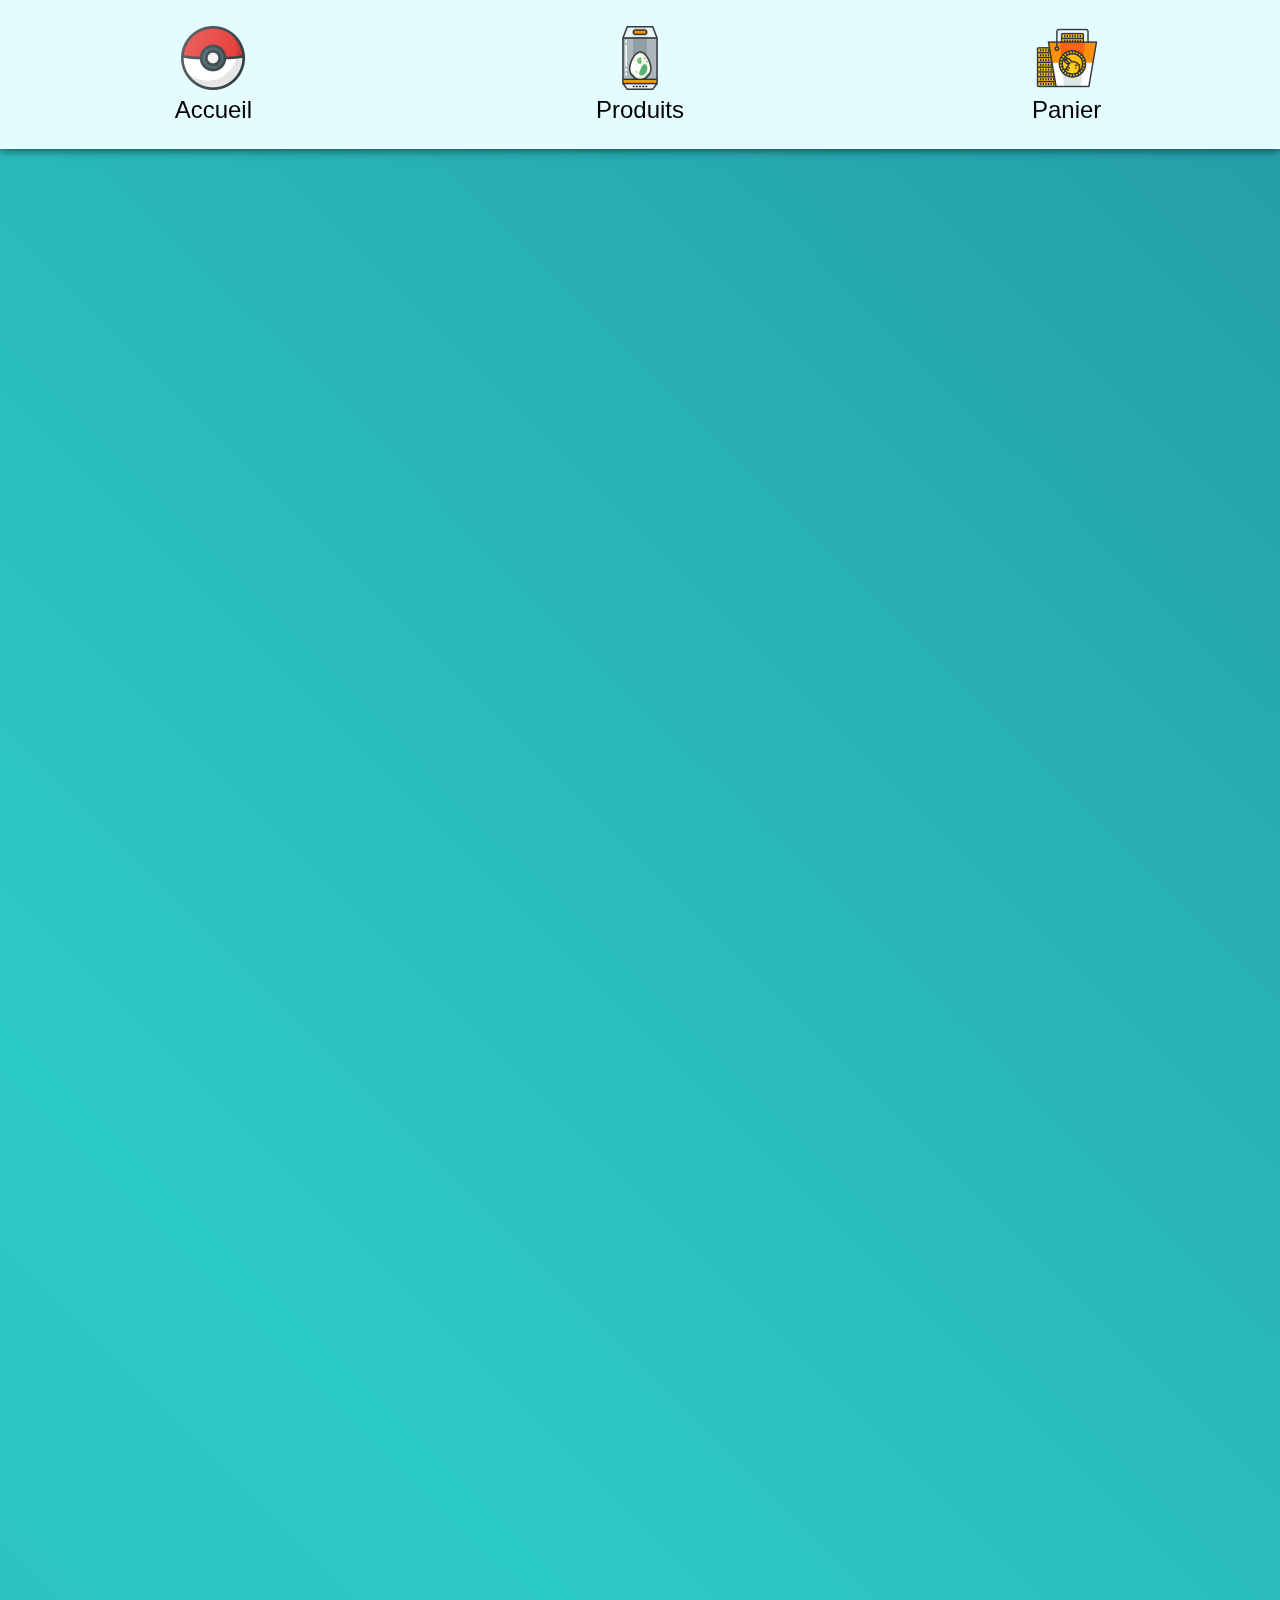
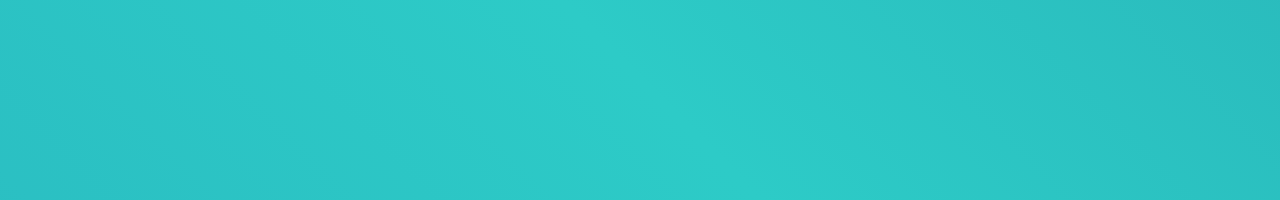
==== panier.html @ 85dd95e3 "💄 button hover animations" ====
<!DOCTYPE html>
<html lang="en">
<head>
    <meta charset="UTF-8">
    <meta name="viewport" content="width=device-width, initial-scale=1.0">
    <link rel="stylesheet" href="style.css">
    <title>Document</title>
</head>
<body>
    
<nav>
    <ul>
        <li><a class="nav_link" href="index.html"><img class="nav_img" src="assets/home.png" alt="Page d'accueil"></a>Accueil</li>
        <li><a class="nav_link" href="produit.html"><img class="nav_img" src="assets/produits.png" alt="Page des produits"></a>Produits</li>
        <li><a class="nav_link" href="panier.html"><img class="nav_img" src="assets/panier.png" alt="Page du panier"></a>Panier</li>
    </ul>
</nav>

    <script src="script.js"></script>
</body>
</html>
---- style.css ----
* {
  margin: 0;
  padding: 0;
  box-sizing: border-box;
}

body {
  font-family: "Roboto", sans-serif;
  background: linear-gradient(45deg, #1C6EA4 0%, #2DCBC7 50%, #144E75 100%);
  background-size: 400% 400%;
  min-height: 200vh;
}

nav {
  display: flex;
  justify-content: space-between;
  align-items: center;
  background-color: rgb(228, 251, 255);
  box-shadow: 0px 0px 10px 0px rgba(0, 0, 0, 0.75);
  padding: 2% 0%;
  height: 20%;
  position: sticky;
  top: 0%;
  font-size: 1.5rem;
}
nav ul {
  display: flex;
  justify-content: space-between;
  align-items: center;
  width: 30%;
  list-style: none;
  width: 100%;
}
nav ul li {
  list-style: none;
  text-align: center;
  display: flex;
  flex-direction: column;
}
nav ul li :hover {
  cursor: pointer;
}
nav ul li a {
  text-decoration: none;
  color: black;
  width: 15%;
  margin-left: auto;
  margin-right: auto;
}
nav ul li a img {
  width: 100%;
}

.bounce {
  animation: bounce 0.5s linear;
}

@keyframes bounce {
  from, 20%, 53%, to {
    animation-timing-function: cubic-bezier(0.215, 0.61, 0.355, 1);
    transform: translate3d(0, 0, 0);
  }
  40%, 43% {
    animation-timing-function: cubic-bezier(0.755, 0.05, 0.855, 0.06);
    transform: translate3d(0, -30px, 0) scaleY(1.1);
  }
  70% {
    animation-timing-function: cubic-bezier(0.755, 0.05, 0.855, 0.06);
    transform: translate3d(0, -15px, 0) scaleY(1.05);
  }
  80% {
    transition-timing-function: cubic-bezier(0.215, 0.61, 0.355, 1);
    transform: translate3d(0, 0, 0) scaleY(0.95);
  }
  90% {
    transform: translate3d(0, -4px, 0) scaleY(1.02);
  }
}
.pokemons {
  display: grid;
  grid-template-columns: repeat(3, 1fr);
  justify-content: center;
  margin: 5%;
}
.pokemons div .pokemon {
  margin: 5%;
  padding: 5%;
  background-color: rgb(228, 251, 255);
  border-radius: 10px;
  display: flex;
  flex-direction: column;
  justify-content: center;
  border: 2px solid black;
  box-shadow: 0px 0px 5px 0px rgba(0, 0, 0, 0.75);
}
.pokemons div .pokemon h1 {
  text-align: center;
  font-size: 2rem;
  margin-bottom: 5%;
}
.pokemons div .pokemon ul {
  display: flex;
  gap: 10px;
  list-style: none;
  margin-top: 3%;
}
.pokemons div .pokemon ul li {
  background-color: grey;
  padding: 3%;
  border-radius: 100px;
}
.pokemons div .pokemon img {
  width: 50%;
  margin-left: auto;
  margin-right: auto;
}
.pokemons div .pokemon button {
  width: -moz-max-content;
  width: max-content;
  margin-left: auto;
  margin-right: auto;
  margin-top: 5%;
  padding: 2%;
  border-radius: 10px;
  background-color: rgb(221, 11, 11);
  color: rgb(203, 240, 240);
  font-size: 1.5rem;
  font-weight: bolder;
  transition: all 0.1s linear;
}
.pokemons div .pokemon button:hover {
  cursor: pointer;
  background-color: rgb(146, 191, 216);
  color: black;
  transform: scale(1.1);
  rotate: 3deg;
  transition: all 0.1s linear;
}/*# sourceMappingURL=style.css.map */
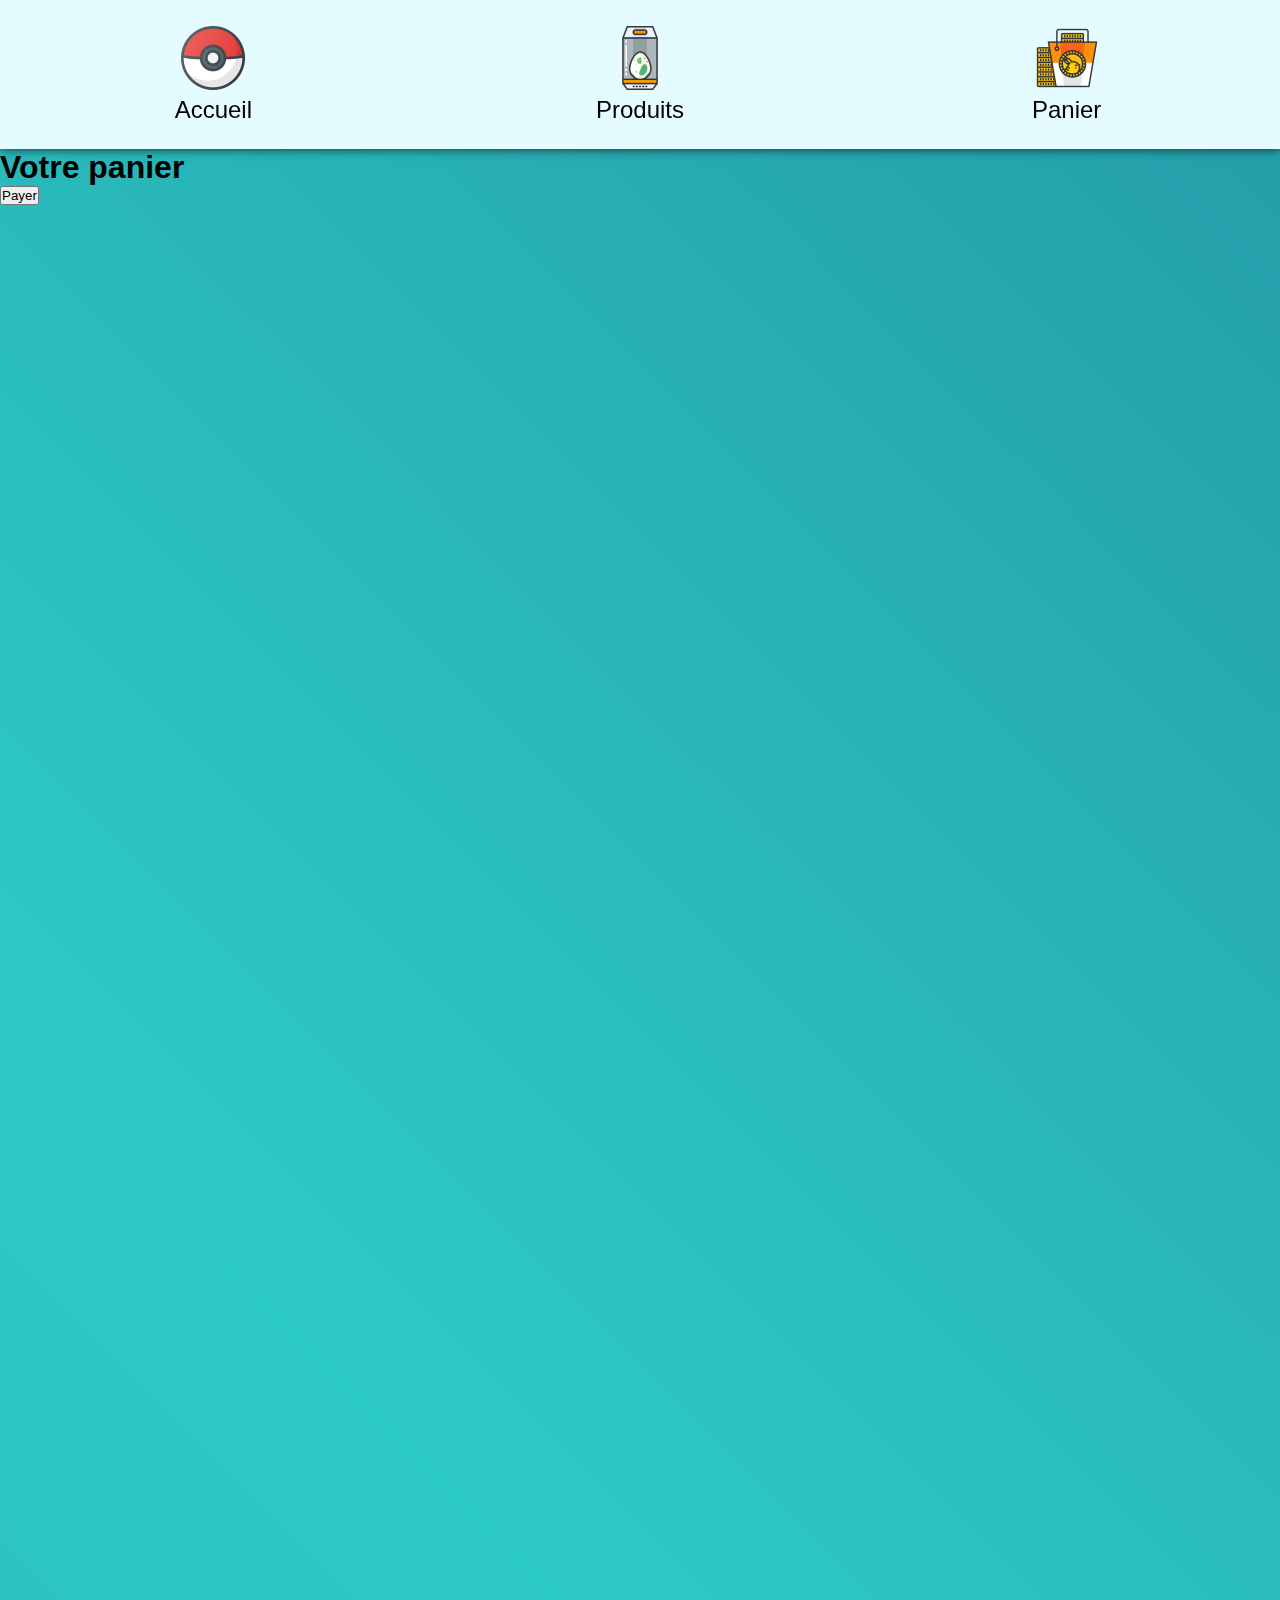
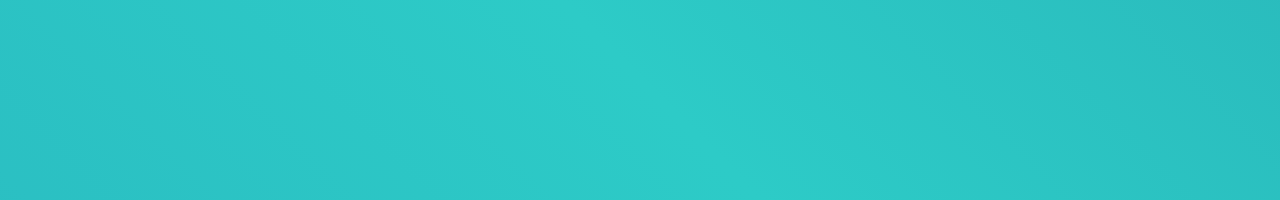
==== commit 1abb42d4: "🎨 spliting css" ====
--- a/panier.html
+++ b/panier.html
@@ -16,6 +16,32 @@
     </ul>
 </nav>
 
+
+<div class="container">
+    <div class="panier">
+        <h1>Votre panier</h1>
+
+        <div class="panier_items">
+
+        </div>
+    </div>
+
+    <div>
+        <div class="solde">
+
+        </div>
+
+        <div class="to_pay">
+            <div class="shopping_list">
+
+            </div>
+
+            <button class="to_pay_button">Payer</button>
+        </div>
+    </div>
+</div>
+
     <script src="script.js"></script>
+    <script src="panier.js"></script>
 </body>
 </html>--- a/style.css
+++ b/style.css
@@ -75,64 +75,4 @@
   90% {
     transform: translate3d(0, -4px, 0) scaleY(1.02);
   }
-}
-.pokemons {
-  display: grid;
-  grid-template-columns: repeat(3, 1fr);
-  justify-content: center;
-  margin: 5%;
-}
-.pokemons div .pokemon {
-  margin: 5%;
-  padding: 5%;
-  background-color: rgb(228, 251, 255);
-  border-radius: 10px;
-  display: flex;
-  flex-direction: column;
-  justify-content: center;
-  border: 2px solid black;
-  box-shadow: 0px 0px 5px 0px rgba(0, 0, 0, 0.75);
-}
-.pokemons div .pokemon h1 {
-  text-align: center;
-  font-size: 2rem;
-  margin-bottom: 5%;
-}
-.pokemons div .pokemon ul {
-  display: flex;
-  gap: 10px;
-  list-style: none;
-  margin-top: 3%;
-}
-.pokemons div .pokemon ul li {
-  background-color: grey;
-  padding: 3%;
-  border-radius: 100px;
-}
-.pokemons div .pokemon img {
-  width: 50%;
-  margin-left: auto;
-  margin-right: auto;
-}
-.pokemons div .pokemon button {
-  width: -moz-max-content;
-  width: max-content;
-  margin-left: auto;
-  margin-right: auto;
-  margin-top: 5%;
-  padding: 2%;
-  border-radius: 10px;
-  background-color: rgb(221, 11, 11);
-  color: rgb(203, 240, 240);
-  font-size: 1.5rem;
-  font-weight: bolder;
-  transition: all 0.1s linear;
-}
-.pokemons div .pokemon button:hover {
-  cursor: pointer;
-  background-color: rgb(146, 191, 216);
-  color: black;
-  transform: scale(1.1);
-  rotate: 3deg;
-  transition: all 0.1s linear;
 }/*# sourceMappingURL=style.css.map */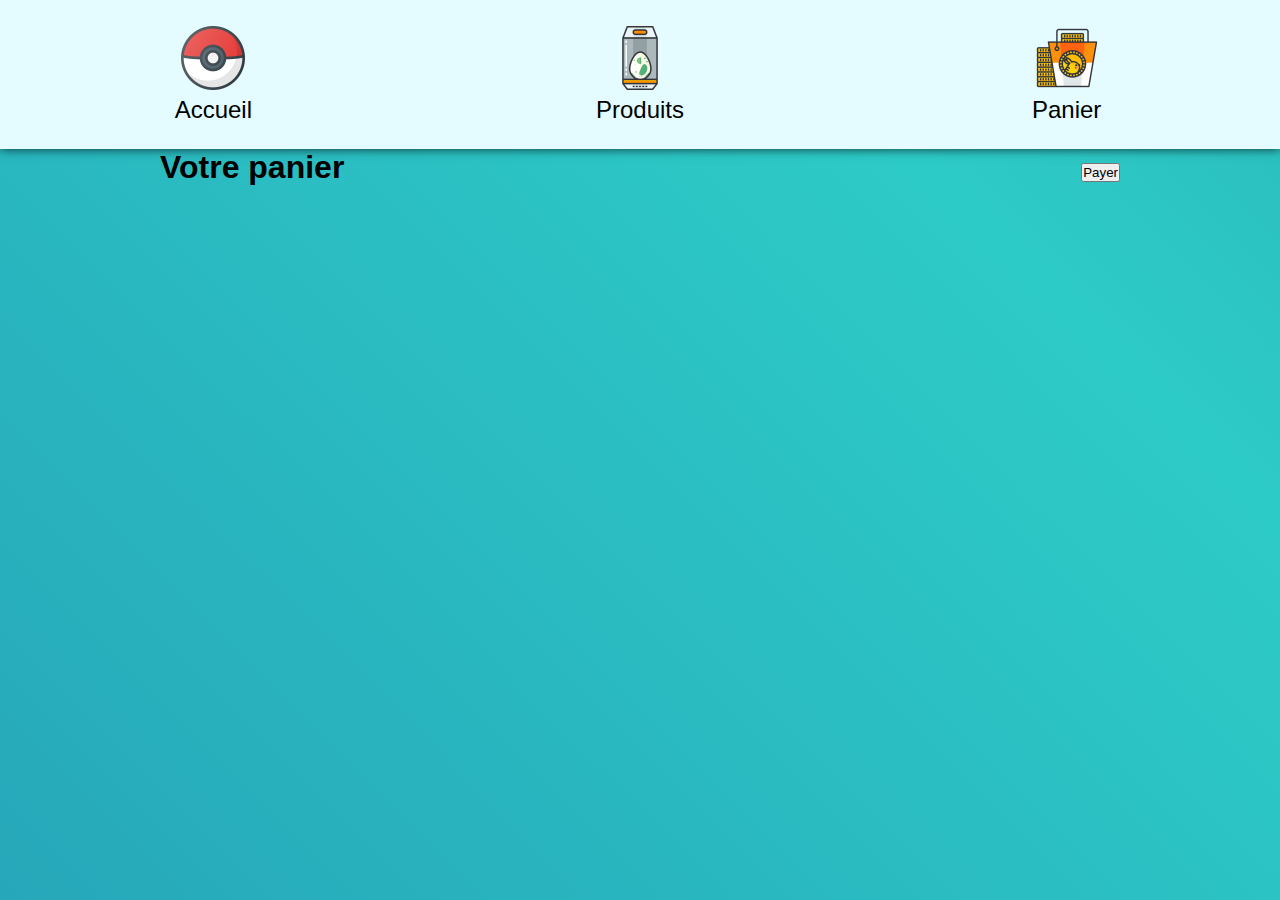
==== commit 18d98e38: "🎨 shopping structure" ====
--- a/panier.html
+++ b/panier.html
@@ -3,7 +3,8 @@
 <head>
     <meta charset="UTF-8">
     <meta name="viewport" content="width=device-width, initial-scale=1.0">
-    <link rel="stylesheet" href="style.css">
+    <link rel="stylesheet" href="css/style.css">
+    <link rel="stylesheet" href="css/panier.css">
     <title>Document</title>
 </head>
 <body>
@@ -26,7 +27,7 @@
         </div>
     </div>
 
-    <div>
+    <div class="paying">
         <div class="solde">
 
         </div>
@@ -41,7 +42,7 @@
     </div>
 </div>
 
-    <script src="script.js"></script>
-    <script src="panier.js"></script>
+    <script src="javascript/script.js"></script>
+    <script src="javascript/panier.js"></script>
 </body>
 </html>--- a/css/style.css
+++ b/css/style.css
@@ -0,0 +1,78 @@
+* {
+  margin: 0;
+  padding: 0;
+  box-sizing: border-box;
+}
+
+body {
+  font-family: "Roboto", sans-serif;
+  background: linear-gradient(45deg, #1C6EA4 0%, #2DCBC7 50%, #144E75 100%);
+  background-size: 400% 400%;
+  min-height: 200vh;
+}
+
+nav {
+  display: flex;
+  justify-content: space-between;
+  align-items: center;
+  background-color: rgb(228, 251, 255);
+  box-shadow: 0px 0px 10px 0px rgba(0, 0, 0, 0.75);
+  padding: 2% 0%;
+  height: 20%;
+  position: sticky;
+  top: 0%;
+  font-size: 1.5rem;
+}
+nav ul {
+  display: flex;
+  justify-content: space-between;
+  align-items: center;
+  width: 30%;
+  list-style: none;
+  width: 100%;
+}
+nav ul li {
+  list-style: none;
+  text-align: center;
+  display: flex;
+  flex-direction: column;
+}
+nav ul li :hover {
+  cursor: pointer;
+}
+nav ul li a {
+  text-decoration: none;
+  color: black;
+  width: 15%;
+  margin-left: auto;
+  margin-right: auto;
+}
+nav ul li a img {
+  width: 100%;
+}
+
+.bounce {
+  animation: bounce 0.5s linear;
+}
+
+@keyframes bounce {
+  from, 20%, 53%, to {
+    animation-timing-function: cubic-bezier(0.215, 0.61, 0.355, 1);
+    transform: translate3d(0, 0, 0);
+  }
+  40%, 43% {
+    animation-timing-function: cubic-bezier(0.755, 0.05, 0.855, 0.06);
+    transform: translate3d(0, -30px, 0) scaleY(1.1);
+  }
+  70% {
+    animation-timing-function: cubic-bezier(0.755, 0.05, 0.855, 0.06);
+    transform: translate3d(0, -15px, 0) scaleY(1.05);
+  }
+  80% {
+    transition-timing-function: cubic-bezier(0.215, 0.61, 0.355, 1);
+    transform: translate3d(0, 0, 0) scaleY(0.95);
+  }
+  90% {
+    transform: translate3d(0, -4px, 0) scaleY(1.02);
+  }
+}/*# sourceMappingURL=style.css.map */--- a/css/panier.css
+++ b/css/panier.css
@@ -0,0 +1,52 @@
+body {
+  max-height: 100vh;
+  min-height: 100vh;
+}
+
+.container {
+  display: flex;
+  justify-content: space-between;
+  width: 75%;
+  margin-left: auto;
+  margin-right: auto;
+  align-items: center;
+  margin-top: auto;
+  height: 80%;
+  text-align: center;
+}
+.container .panier {
+  display: flex;
+  flex-direction: column;
+}
+.container .panier h1 {
+  text-align: center;
+  font-size: 2rem;
+  font-weight: bolder;
+}
+.container .panier .panier_items {
+  display: flex;
+  flex-direction: column;
+  gap: 5%;
+  margin-top: 5%;
+  height: 100%;
+  overflow-y: scroll;
+}
+.container .paying {
+  display: flex;
+  flex-direction: column;
+}
+.container .paying .top_pay {
+  display: flex;
+  flex-direction: column;
+}
+.container .paying .top_pay .shopping_list {
+  display: flex;
+  flex-direction: column;
+  gap: 5%;
+  margin-top: 5%;
+  height: 100%;
+  overflow-y: scroll;
+}
+.container .paying .top_pay button {
+  font-size: 2rem;
+}/*# sourceMappingURL=panier.css.map */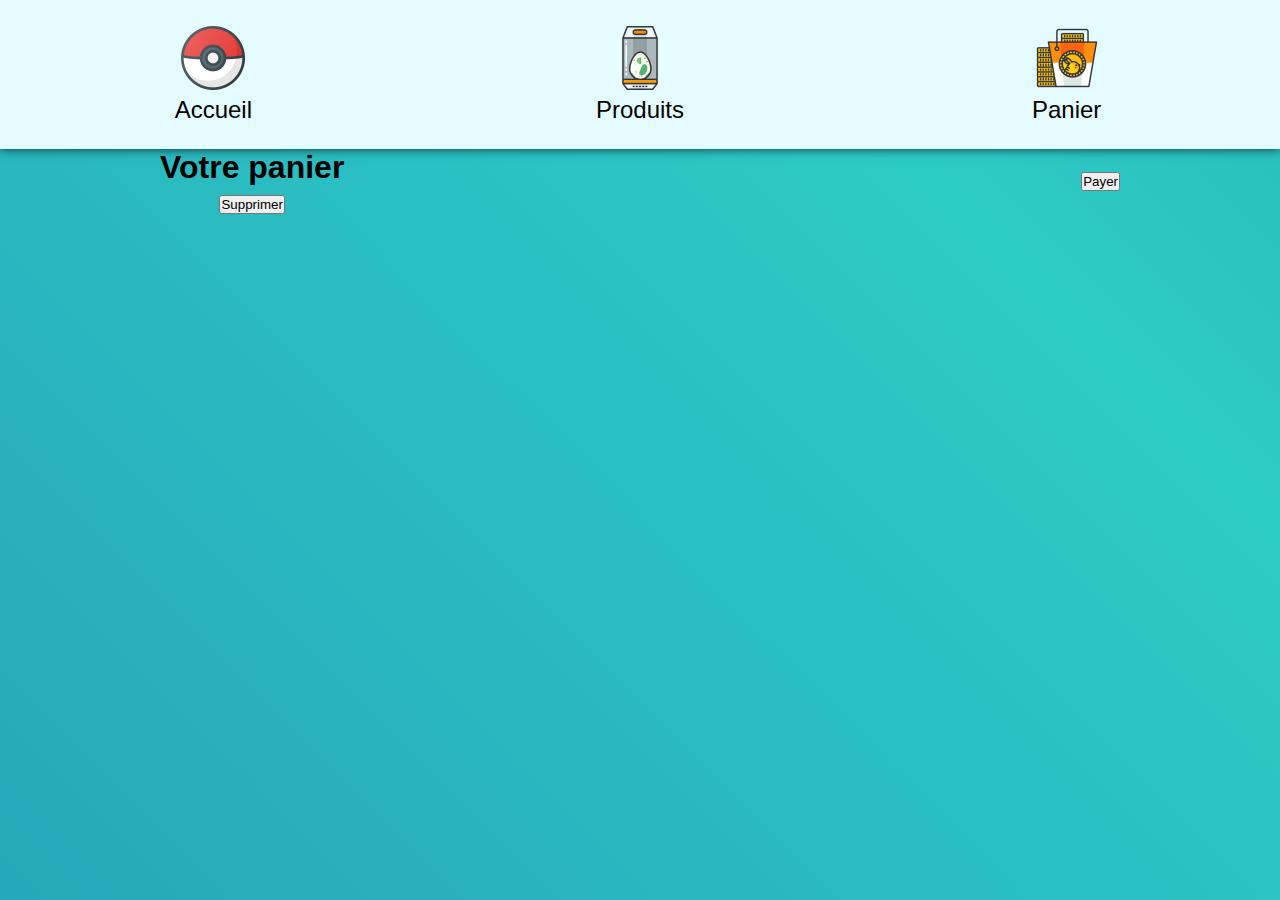
==== commit 134c81b4: "✨ showing all reserved pokemons" ====
--- a/panier.html
+++ b/panier.html
@@ -25,6 +25,10 @@
         <div class="panier_items">
 
         </div>
+
+        <div>
+            <button class="panier_button">Supprimer</button>
+        </div>
     </div>
 
     <div class="paying">
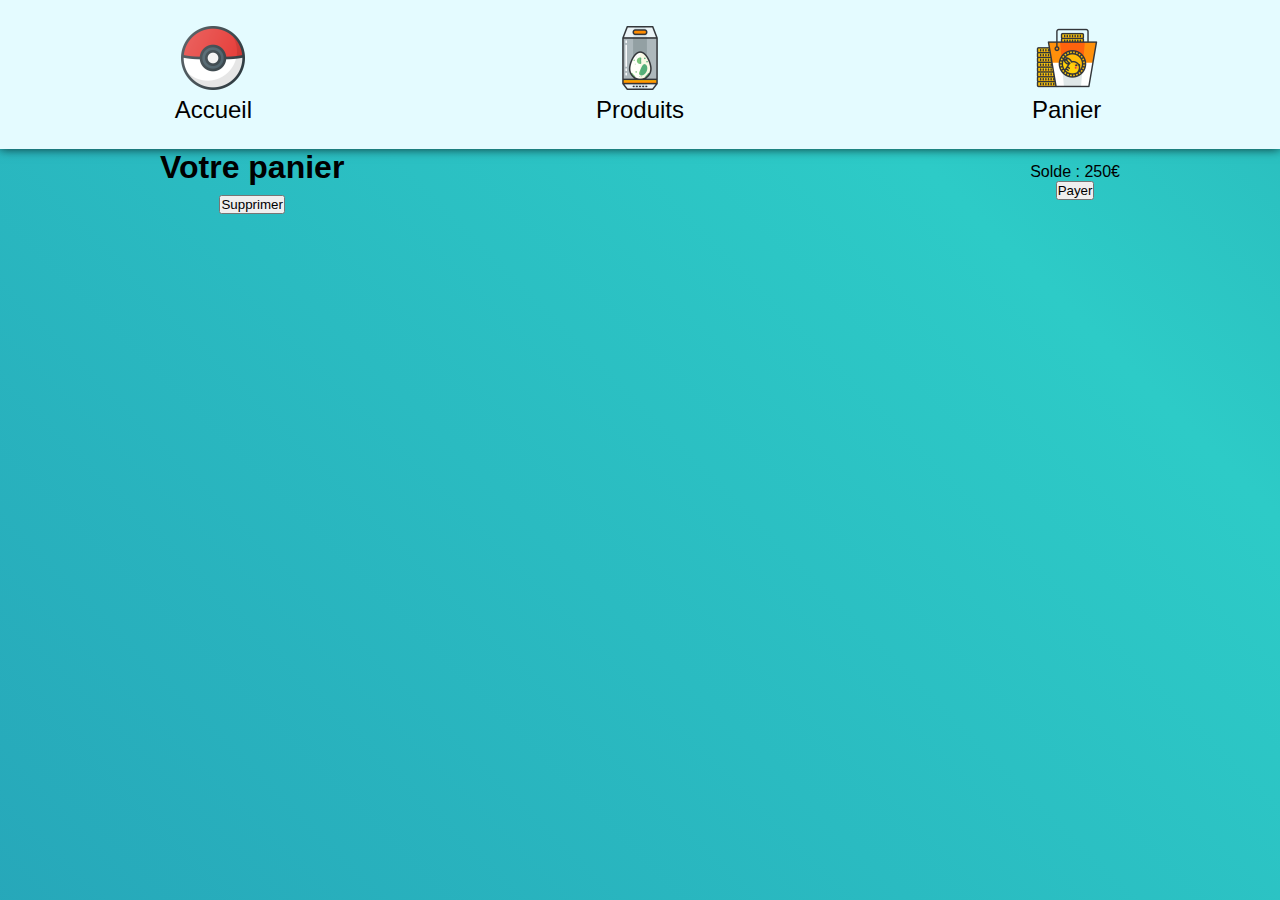
==== commit a7e4aa15: "✨ shopping list and total price feature" ====
--- a/panier.html
+++ b/panier.html
@@ -38,7 +38,13 @@
 
         <div class="to_pay">
             <div class="shopping_list">
+                <div class="list">
 
+                </div>
+
+                <div class="total">
+
+                </div>
             </div>
 
             <button class="to_pay_button">Payer</button>
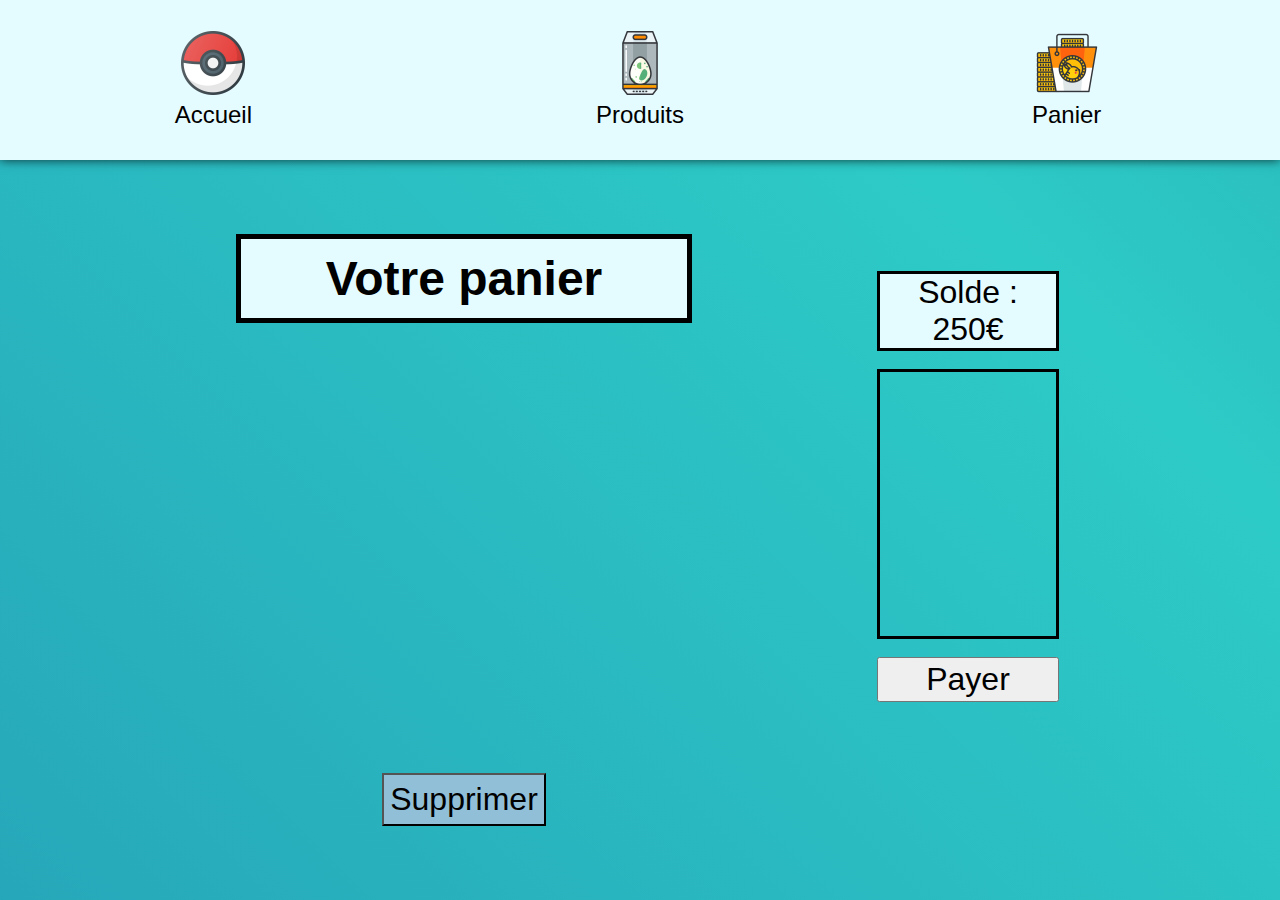
==== commit 1e0f23ac: "🚀 new titles" ====
--- a/panier.html
+++ b/panier.html
@@ -1,11 +1,11 @@
 <!DOCTYPE html>
-<html lang="en">
+<html lang="fr">
 <head>
     <meta charset="UTF-8">
     <meta name="viewport" content="width=device-width, initial-scale=1.0">
     <link rel="stylesheet" href="css/style.css">
     <link rel="stylesheet" href="css/panier.css">
-    <title>Document</title>
+    <title>PokéBuy</title>
 </head>
 <body>
     
--- a/css/style.css
+++ b/css/style.css
@@ -8,7 +8,6 @@
   font-family: "Roboto", sans-serif;
   background: linear-gradient(45deg, #1C6EA4 0%, #2DCBC7 50%, #144E75 100%);
   background-size: 400% 400%;
-  min-height: 200vh;
 }
 
 nav {
@@ -18,7 +17,7 @@
   background-color: rgb(228, 251, 255);
   box-shadow: 0px 0px 10px 0px rgba(0, 0, 0, 0.75);
   padding: 2% 0%;
-  height: 20%;
+  height: 10rem;
   position: sticky;
   top: 0%;
   font-size: 1.5rem;
@@ -27,7 +26,6 @@
   display: flex;
   justify-content: space-between;
   align-items: center;
-  width: 30%;
   list-style: none;
   width: 100%;
 }
@@ -46,6 +44,11 @@
   width: 15%;
   margin-left: auto;
   margin-right: auto;
+}
+@media screen and (max-width: 768px) {
+  nav ul li a {
+    width: 30%;
+  }
 }
 nav ul li a img {
   width: 100%;
--- a/css/panier.css
+++ b/css/panier.css
@@ -1,52 +1,165 @@
-body {
-  max-height: 100vh;
-  min-height: 100vh;
-}
-
 .container {
-  display: flex;
+  display: grid;
+  grid-template-columns: 2fr 1fr;
+  gap: 5%;
   justify-content: space-between;
   width: 75%;
   margin-left: auto;
   margin-right: auto;
   align-items: center;
   margin-top: auto;
-  height: 80%;
+  height: calc(100vh - 10rem);
   text-align: center;
+}
+@media screen and (max-width: 768px) {
+  .container {
+    width: 95%;
+    grid-template-columns: 1fr 1fr;
+  }
 }
 .container .panier {
   display: flex;
   flex-direction: column;
+  height: 80%;
 }
 .container .panier h1 {
   text-align: center;
-  font-size: 2rem;
+  font-size: 3rem;
   font-weight: bolder;
+  background-color: rgb(228, 251, 255);
+  border: 5px solid black;
+  padding: 2%;
+  width: 75%;
+  margin-left: auto;
+  margin-right: auto;
+}
+@media screen and (max-width: 768px) {
+  .container .panier h1 {
+    font-size: 1.5rem;
+  }
 }
 .container .panier .panier_items {
   display: flex;
   flex-direction: column;
   gap: 5%;
   margin-top: 5%;
+  margin-bottom: 5%;
+  height: 50vh;
+  overflow-y: scroll;
+}
+.container .panier .panier_items .pokemon_info {
+  display: grid;
+  grid-template-columns: 1fr 1fr 2fr;
+  background-color: rgb(228, 251, 255);
+}
+@media screen and (max-width: 768px) {
+  .container .panier .panier_items .pokemon_info {
+    display: flex;
+    flex-direction: column;
+  }
+}
+.container .panier .panier_items .pokemon_info img {
+  width: 75%;
+  margin-left: auto;
+  margin-right: auto;
+}
+@media screen and (max-width: 768px) {
+  .container .panier .panier_items .pokemon_info img {
+    width: 60%;
+  }
+}
+.container .panier .panier_items .pokemon_info h1 {
+  font-size: 1.2rem;
+  background-color: rgba(0, 0, 0, 0);
+  border: none;
+  text-align: start;
+  display: flex;
+  align-items: center;
+  width: 100%;
+}
+@media screen and (max-width: 768px) {
+  .container .panier .panier_items .pokemon_info h1 {
+    justify-content: center;
+  }
+}
+.container .panier .panier_items .pokemon_info .pokemon_decision {
   height: 100%;
-  overflow-y: scroll;
+  display: flex;
+  flex-direction: column;
+  justify-content: space-around;
+}
+@media screen and (max-width: 768px) {
+  .container .panier .panier_items .pokemon_info .pokemon_decision {
+    display: flex;
+    flex-direction: row;
+  }
+}
+.container .panier .panier_items .pokemon_info .pokemon_decision input {
+  height: 25%;
+}
+@media screen and (max-width: 768px) {
+  .container .panier .panier_items .pokemon_info .pokemon_decision input {
+    height: 100%;
+  }
+}
+.container .panier div .panier_button {
+  font-size: 2rem;
+  padding: 1%;
+  background-color: rgb(146, 191, 216);
+  transition: all 0.1s linear;
+}
+.container .panier div .panier_button:hover {
+  cursor: pointer;
+  background-color: rgb(221, 11, 11);
+  color: rgb(203, 240, 240);
+  transition: all 0.1s linear;
+  transform: scale(1.1);
 }
 .container .paying {
   display: flex;
   flex-direction: column;
+  height: 70%;
+  width: 60%;
+  margin-left: auto;
+  margin-right: auto;
 }
-.container .paying .top_pay {
+.container .paying .solde {
+  font-size: 2rem;
+  background-color: rgb(228, 251, 255);
+  border: 3px solid black;
+}
+.container .paying .to_pay {
   display: flex;
   flex-direction: column;
 }
-.container .paying .top_pay .shopping_list {
+.container .paying .to_pay .shopping_list .list {
   display: flex;
   flex-direction: column;
   gap: 5%;
-  margin-top: 5%;
-  height: 100%;
+  height: 30vh;
+  margin-top: 10%;
+  margin-bottom: 10%;
+  border: 3px solid black;
   overflow-y: scroll;
+  align-items: start;
+  justify-content: center;
 }
-.container .paying .top_pay button {
+.container .paying .to_pay .shopping_list .list .pokemon_shopping {
+  margin: 3%;
+}
+.container .paying .to_pay .shopping_list .total {
   font-size: 2rem;
+  font-weight: bolder;
+  margin-bottom: 5%;
+  text-align: center;
+}
+.container .paying .to_pay .to_pay_button {
+  font-size: 2rem;
+  padding: 1%;
+  cursor: pointer;
+}
+.container .paying .to_pay .to_pay_button:hover {
+  background-color: rgb(203, 240, 240);
+  transition: all 0.1s linear;
+  transform: scale(1.1);
 }/*# sourceMappingURL=panier.css.map */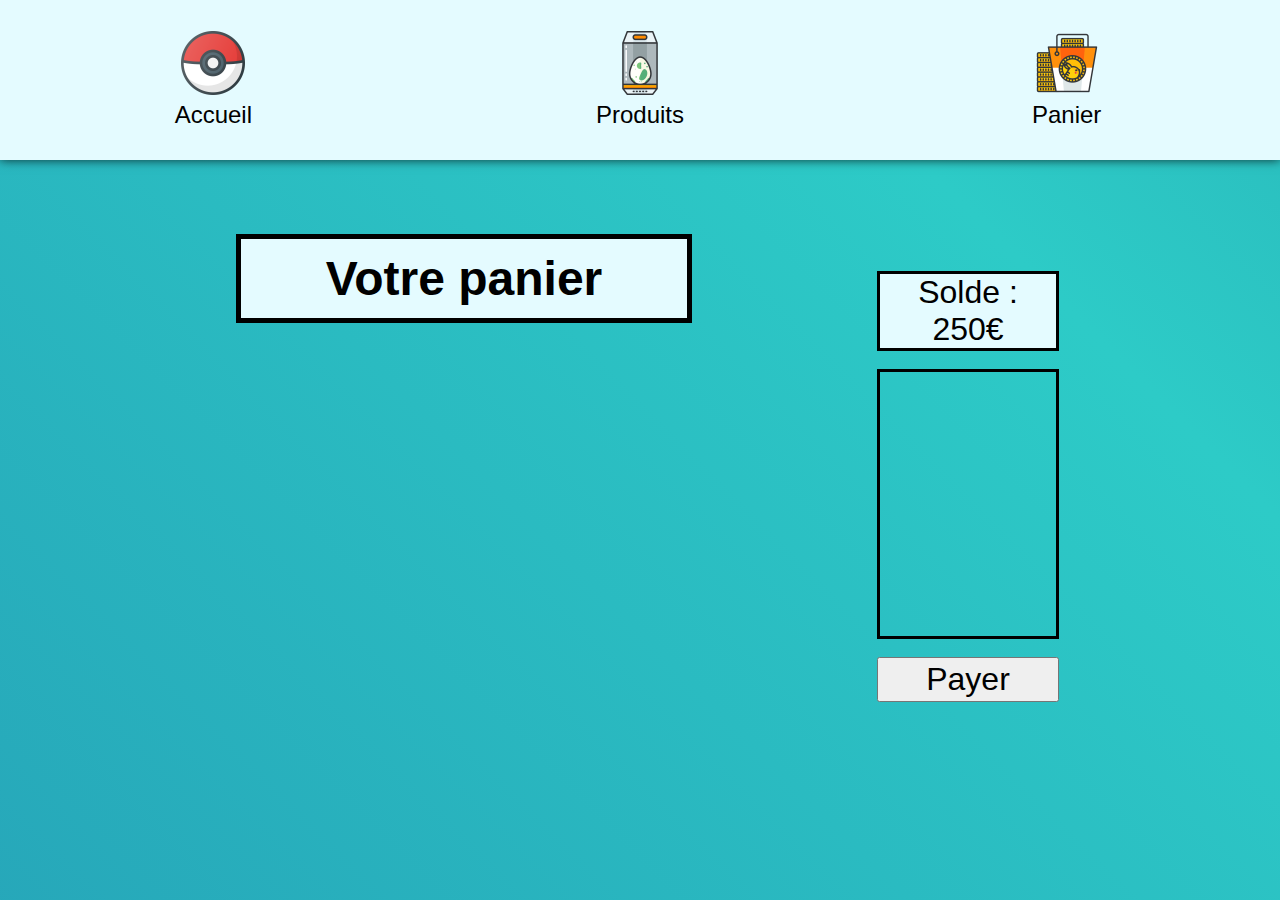
==== commit 5d6b3c15: "🚑️ no more checkbox - button delete instead" ====
--- a/panier.html
+++ b/panier.html
@@ -24,10 +24,6 @@
 
         <div class="panier_items">
 
-        </div>
-
-        <div>
-            <button class="panier_button">Supprimer</button>
         </div>
     </div>
 
